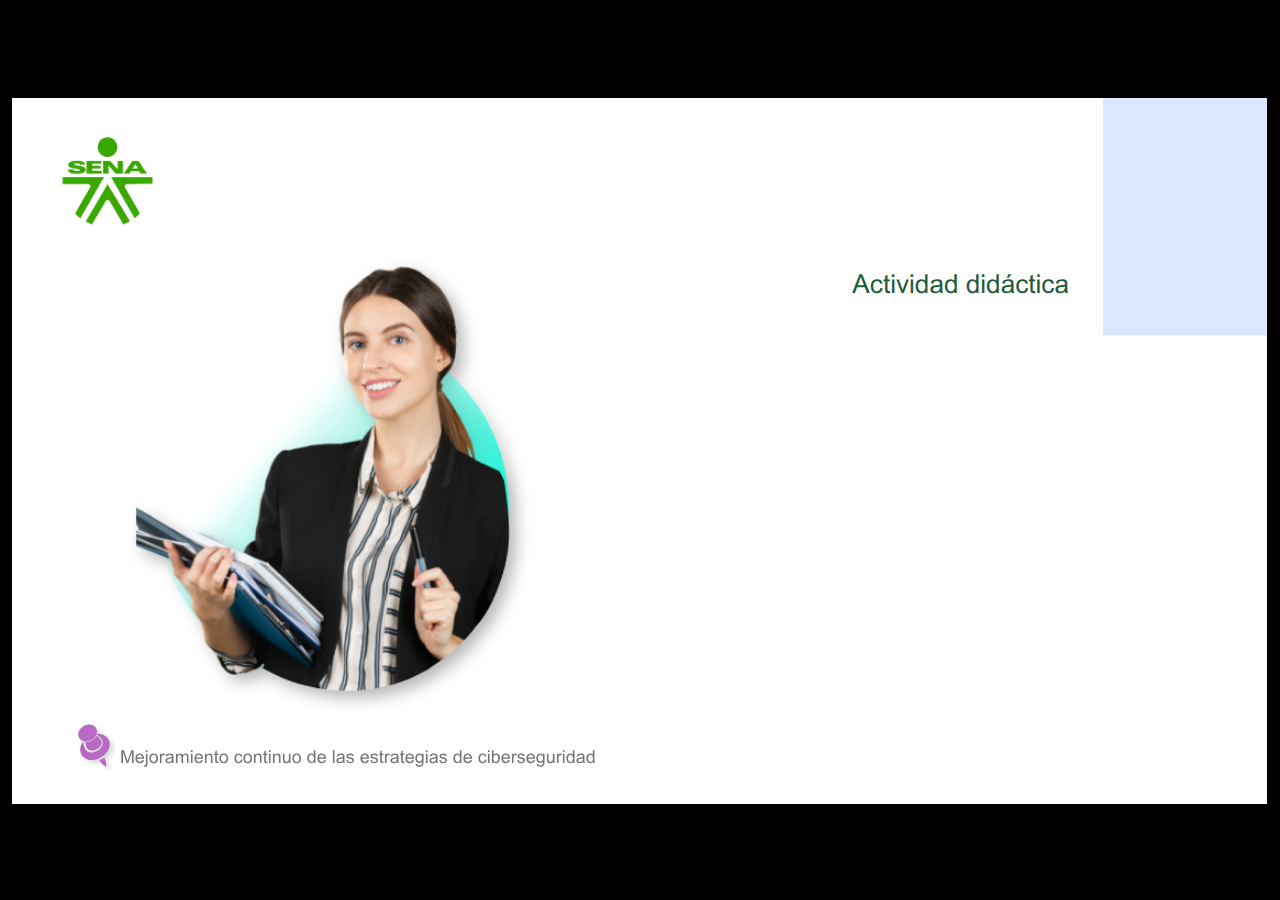
==== public/actividades/story.html @ 067656a4 "Avances" ====
﻿<!doctype html>
<html lang="es">
<head>
  <meta charset="utf-8">
  <!-- Creado con Storyline 360 - http://www.articulate.com  -->
  <!-- version: 3.75.30269.0 -->
  <title>Actividad did&#225;ctica</title>
  <meta http-equiv="x-ua-compatible" content="IE=edge"/>
  <meta name="viewport" content="width=device-width,initial-scale=1,user-scalable=no,shrink-to-fit=no,minimal-ui"/>
  <meta name="apple-mobile-web-app-capable" content="yes"/>
  <style>
    html, body { height: 100%; padding: 0; margin: 0 }
    #app { height: 100%; width: 100%; }
  </style>

  <script>
    window.DS = {};
    window.globals = {
      DATA_PATH_BASE: '',
      HAS_FRAME: true,
      HAS_SLIDE: true,

      lmsPresent: false,
      tinCanPresent: false,
      cmi5Present: false,
      aoSupport: false,
      scale: 'show all',
      captureRc: false,
      browserSize: 'optimal',
      bgColor: '#000000',
      features: 'AccessibleVideo,BackgroundAudio,ConnectionMessages,FullScreenToggle,InsertSvgPicture,LayerPresentAsDialog,MultipleQuizTracking,PlayerSpeedControl,StreamingVideo,UpdatedThemeEditor,UseAudioElement,VideoTranscripts',
      themeName: 'classic',
      preloaderColor: '#FFFFFF',
      suppressAnalytics: false,
      productChannel: 'stable',
      publishSource: 'storyline',
      aid: 'aid|5304b41d-7af7-4125-b8d1-83eb222823e2',
      cid: '04bfd34e-cd07-4569-9f02-371561cab23e',
      playerVersion: '3.75.30269.0',
      publishTimestamp: '2023-11-24T00:10:51.1236010Z',
      maxIosVideoElements: 10,
      connectionSettings: { },

      
      parseParams: function(qs) {
        if (window.globals.parsedParams != null) {
          return window.globals.parsedParams;
        }
        qs = (qs || window.location.search.substr(1)).split('+').join(' ');
        var params = {},
            tokens,
            re = /[?&]?([^=]+)=([^&]*)/g;

        while (tokens = re.exec(qs)) {
          params[decodeURIComponent(tokens[1]).trim()] =
            decodeURIComponent(tokens[2]).trim();
        }
        window.globals.parsedParams = params;
        return params;
      }

    };
  </script>
  <script>
    var isIe11 = ('ActiveXObject' in window || window.MSBlobBuilder != null)
      && window.msCrypto != null && !window.ActiveXObject;
    if (isIe11) {
      window.globals.unsupportedBrowser = true;
      document.write(atob('[base64]'));
    }
  </script>
  
  <script>window.THREE = { };</script>
  
</head>
<body style="background: #000000" class="cs-HTML theme-classic">
  <!-- 360 -->
  <script>!function(){var e,i=/iPhone/i,o=/iPod/i,n=/iPad/i,t=/\biOS-universal(?:.+)Mac\b/i,r=/\bAndroid(?:.+)Mobile\b/i,a=/Android/i,d=/(?:SD4930UR|\bSilk(?:.+)Mobile\b)/i,p=/Silk/i,l=/Windows Phone/i,u=/\bWindows(?:.+)ARM\b/i,b=/BlackBerry/i,s=/BB10/i,c=/Opera Mini/i,f=/\b(CriOS|Chrome)(?:.+)Mobile/i,h=/Mobile(?:.+)Firefox\b/i,v=function(e){return void 0!==e&&"MacIntel"===e.platform&&"number"==typeof e.maxTouchPoints&&e.maxTouchPoints>1&&"undefined"==typeof MSStream};e=function(e){var m={userAgent:"",platform:"",maxTouchPoints:0};e||"undefined"==typeof navigator?"string"==typeof e?m.userAgent=e:e&&e.userAgent&&(m={userAgent:e.userAgent,platform:e.platform,maxTouchPoints:e.maxTouchPoints||0}):m={userAgent:navigator.userAgent,platform:navigator.platform,maxTouchPoints:navigator.maxTouchPoints||0};var g=m.userAgent,y=g.split("[FBAN");void 0!==y[1]&&(g=y[0]),void 0!==(y=g.split("Twitter"))[1]&&(g=y[0]);var A=function(e){return function(i){return i.test(e)}}(g),w={apple:{phone:A(i)&&!A(l),ipod:A(o),tablet:!A(i)&&(A(n)||v(m))&&!A(l),universal:A(t),device:(A(i)||A(o)||A(n)||A(t)||v(m))&&!A(l)},amazon:{phone:A(d),tablet:!A(d)&&A(p),device:A(d)||A(p)},android:{phone:!A(l)&&A(d)||!A(l)&&A(r),tablet:!A(l)&&!A(d)&&!A(r)&&(A(p)||A(a)),device:!A(l)&&(A(d)||A(p)||A(r)||A(a))||A(/\bokhttp\b/i)},windows:{phone:A(l),tablet:A(u),device:A(l)||A(u)},other:{blackberry:A(b),blackberry10:A(s),opera:A(c),firefox:A(h),chrome:A(f),device:A(b)||A(s)||A(c)||A(h)||A(f)},any:!1,phone:!1,tablet:!1};return w.any=w.apple.device||w.android.device||w.windows.device||w.other.device,w.phone=w.apple.phone||w.android.phone||w.windows.phone,w.tablet=w.apple.tablet||w.android.tablet||w.windows.tablet,w}(),"object"==typeof exports&&"undefined"!=typeof module?module.exports=e:"function"==typeof define&&define.amd?define((function(){return e})):this.isMobile=e}();
    window.isMobile.apple.tablet = window.isMobile.apple.tablet ||
      (navigator.platform === 'MacIntel' && navigator.maxTouchPoints > 1);
    window.isMobile.apple.device = window.isMobile.apple.device || window.isMobile.apple.tablet;
    window.isMobile.tablet = window.isMobile.tablet || window.isMobile.apple.tablet;
    window.isMobile.any = window.isMobile.any || window.isMobile.apple.tablet;
  </script>

  <div id="focus-sink" tabindex="-1"></div>

  <div id="preso"></div>
  <script>
    (function() {

      var classTypes = [ 'desktop', 'mobile', 'phone', 'tablet' ];

      var addDeviceClasses = function(prefix, testObj) {
        var curr, i;
        for (i = 0; i < classTypes.length; i++) {
          curr = classTypes[i];
          if (testObj[curr]) {
            document.body.classList.add(prefix + curr);
          }
        }
      };

      var params = window.globals.parseParams(),
          isDevicePreview = params.devicepreview === '1',
          isPhoneOverride = params.deviceType === 'phone' || (isDevicePreview && params.phone == '1'),
          isTabletOverride = (params.deviceType === 'tablet' || isDevicePreview) && !isPhoneOverride,
          isMobileOverride = isPhoneOverride || isTabletOverride;

      var deviceView = {
        desktop: !window.isMobile.any && !isMobileOverride,
        mobile: window.isMobile.any || isMobileOverride,
        phone: isPhoneOverride || (window.isMobile.phone && !isTabletOverride),
        tablet: isTabletOverride || window.isMobile.tablet
      };

      window.globals.deviceView = deviceView;
      window.isMobile.desktop = !window.isMobile.any;
      window.isMobile.mobile = window.isMobile.any;

      addDeviceClasses('view-', deviceView);

    })();
  </script>
  
  <script src='story_content/user.js' type=text/javascript></script>
  <div class="slide-loader"></div>

  <script>
    if (window.globals.deviceView.isMobile) { var doc = document, loader = doc.body.querySelector('.slide-loader'); [ 1, 2, 3 ].forEach(function(n) { var d = doc.createElement('div'); d.style.backgroundColor = window.globals.preloaderColor; d.classList.add('mobile-loader-dot'); d.classList.add('dot' + n); loader.appendChild(d); }); }
  </script>

  <div class="mobile-load-title-overlay" style="display: none">
    <div class="mobile-load-title">Actividad did&#225;ctica</div>
  </div>

  <div class="mobile-chrome-warning"></div>

  
<style>
  .warn-connection-dialog {
    display: none;
    background: transparent;
    pointer-events: none;
    position: fixed;
    left: 0;
    top: 0;
    width: 100%;
    height: 100%;
    z-index: 999;
  }

  .warn-connection-content {
    border-radius: 4px;
    background: white;
    border: 1px solid #E7E7E7;
    color: #333333;
    box-shadow: 0 2px 4px rgba(0, 0, 0, 0.25);
    transition: all 150ms ease-out;
    position: absolute;
    white-space: nowrap;
  }

  .view-phone.is-landscape .warn-connection-content {
    left: 23px;
    bottom: 23px;
  }

  .view-tablet.is-landscape .warn-connection-content {
    left: 50%;
    top: 20px;
    transform: translateX(-50%);
  }

  .is-portrait .warn-connection-content {
    transform: translate(-50%, calc(-100% - 15px));
  }

  .warn-connection-content p {
    display: inline-block;
    margin: 0 8px 0 0;
    line-height: 33px;
    font-size: 11px;
  }

  .warn-connection-content svg {
    position: relative;
    vertical-align: middle;
    margin: 0 2px 2px 8px;
  }

  .view-desktop .warn-connection-content {
    left: 1.5em;
    bottom: 1.5em;
  }

  .view-desktop .warn-connection-content p {
    font-size: 1.1em;
  }

  .is-offline .warn-connection-dialog {
    display: block;
  }

  .is-offline .cs-panel * {
    pointer-events: none !important;
  }

  .is-offline .cs-panel {
    pointer-events: all !important;
  }

  .is-offline #nav-controls * {
    pointer-events: none !important;
  }

  .is-offline #nav-controls {
    pointer-events: all !important;
  }
</style>

<div class="warn-connection-dialog">
  <div class="warn-connection-content">
    <svg width="17" height="15" viewBox="0 0 17 15" xmlns="http://www.w3.org/2000/svg">
      <path fill="#8F0000" stroke="white" d="M16.07,12.98 L15.88,12.23 L9.51,1.21 C8.97,0.26,7.6,0.26,7.06,1.21 L0.69,12.23 C0.15,13.16,0.81,14.36,1.91,14.36 H14.65 C15.47,14.36,16.05,13.7,16.07,12.98 Z"/>
      <path fill="white" stroke="white" d="M8.58,5.5 C8.35,5.28,8.5,5.35,8.21,5.32 C8.09,5.35,7.97,5.49,7.96,5.67 C7.97,5.79,7.98,5.92,7.98,6.04 L7.98,6.04 C7.99,6.17,8,6.31,8.01,6.43 L8.01,6.44 C8.03,6.92,8.06,7.41,8.09,7.9 L8.09,7.9 C8.12,8.39,8.14,8.88,8.17,9.37 C8.17,9.39,8.18,9.42,8.2,9.44 C8.23,9.46,8.25,9.47,8.28,9.47 C8.31,9.47,8.34,9.46,8.35,9.44 C8.37,9.43,8.38,9.4,8.39,9.35 L8.39,9.34 C8.39,9.24,8.4,9.15,8.4,9.05 L8.4,9.05 C8.41,8.96,8.41,8.86,8.42,8.75 C8.43,8.44,8.45,8.12,8.47,7.81 L8.47,7.81 C8.49,7.49,8.51,7.18,8.53,6.87 C8.55,6.46,8.56,6.05,8.59,5.64 L8.6,5.62 C8.6,5.57,8.59,5.53,8.58,5.5 L8.21,5.32 Z"/>
      <circle fill="white" stroke="white" cx="8.3" cy="11.35" r="0.3"/>
    </svg>
    <p>You are offline. Trying to reconnect...</p>
  </div>
</div>

<script>
  (function() {
    window.DS.connection = {
      warningShown: false,
      assets: {},
      loadingAssetGroup: false,
      retryDelay: 500
    };

    // @TODO this is POC code and can be cleaned up a bit more if we move forward
    // with the feature



    // The `window.globals.features` variable must be set in `webpack.dev.config` when testing locally - it is not enough
    // to have it in the data - but it must be set there as well.
    var useConnectionMessages = window.AbortController != null &&
      window.location.protocol != 'file:' &&
      window.globals.features.indexOf('ConnectionMessages') != -1;

    window.DS.connection.useConnectionMessages = useConnectionMessages

    var assetCount = 0;
    var checkLoadedId;
    var connectionSettings = window.globals.connectionSettings;

    if (useConnectionMessages && connectionSettings != null) {
      var contentEl = document.querySelector('.warn-connection-content');
      var messageEl = contentEl.querySelector('p')

      if (connectionSettings.useDarkTheme) {
        contentEl.style.borderColor = '#BABBBA';
        contentEl.style.backgroundColor = '#282828';
        contentEl.style.color = '#FFFFFF';
      }

      if (connectionSettings.message != null) {
        messageEl.textContent = window.decodeURIComponent(connectionSettings.message);
      }
    }

    function checkAssetsReady() {
      for (var i in DS.connection.assets) {
        if (!DS.connection.assets[i].success) {
          return false;
        }
      }
      return true;
    }

    function stopAssetGroup() {
      if (!useConnectionMessages) { return; }

      assetCount = 0;

      DS.connection.oldAssetGroup = DS.connection.assets;
      DS.connection.assets = {};
      DS.connection.loadingAssetGroup = false;
      clearInterval(checkLoadedId);
    }

    function startAssetGroup() {
      if (!useConnectionMessages) { return; }
      var ticks = 0;
      clearInterval(checkLoadedId);
      checkLoadedId = setInterval(function() {
        var loaded = 0;
        if (assetCount === 0 && loaded === 0) {
          clearInterval(checkLoadedId);
          return;
        }

        for (var i in DS.connection.assets) {
          if (DS.connection.assets[i].success) {
            loaded++;
          }
        }

        if (assetCount === loaded && checkAssetsReady()) {
          for (var i in DS.connection.assets) {
            if (DS.connection.assets[i].action) {
              DS.connection.assets[i].action();
            }
          }
          hideWarning();
          stopAssetGroup();
        }
      }, 100)
    }

    function requiredAsset(url, action, retry, type) {
      if (!useConnectionMessages) { return; }
      if (DS.connection.assets[url]) { return; }

      DS.connection.assets[url] = {
        success: false, action: action, retry: retry, type: type
      };
      assetCount = Object.keys(DS.connection.assets).length;
      if (!DS.connection.loadingAssetGroup) {
        startAssetGroup();
      }
      DS.connection.loadingAssetGroup = true;
    }

    function assetLoaded(url) {
      if (!useConnectionMessages) { return; }
      if (DS.connection.assets[url]) {
        DS.connection.assets[url].success = true;
      }
    }

    function assetFailed(url) {
      if (!useConnectionMessages) { return; }
      if (!DS.connection.assets[url]) {
        if (/\.js$/.test(url)) {
          setTimeout(function() {
            if (DS.connection.lastSlideLoaded != null) {
              DS.connection.lastSlideLoaded();
            }
          }, DS.connection.retryDelay);
        }
        return;
      }
      if (!DS.connection.warningShown) { showWarning(); }
      if (DS.connection.assets[url].retry) {
        setTimeout(function() {
          if (!DS.connection.assets[url].success) {
            DS.connection.assets[url].retry()
          }
        }, DS.connection.retryDelay);
      }
    }

    function hideWarning() {
      document.body.classList.remove('is-offline');
      DS.connection.warningShown = false;
    }
    DS.connection.hideWarning = hideWarning

    function showWarning(btn) {
      document.body.classList.add('is-offline')
      DS.connection.warningShown = true;
      updateWarningPosition();
    }

    function updateWarningPosition() {
      if (!DS.connection.warningShown) {
        return;
      }

      var isPortrait = document.body.classList.contains('is-portrait');
      var warningEl = document.querySelector('.warn-connection-content');

      if (isPortrait) {
        var slide = document.querySelector('.primary-slide');
        var slideRect = slide.getBoundingClientRect();

        warningEl.style.top = `${slideRect.top}px`
        warningEl.style.left = `${slideRect.left + slideRect.width / 2}px`
      } else {
        warningEl.style.top = null;
        warningEl.style.left = null;
      }

      window.requestAnimationFrame(updateWarningPosition);
    }

    // these will all be noops if the feature flag isn't set in
    // the data and `window.globals.features`
    DS.connection.requiredAsset = requiredAsset;
    DS.connection.assetLoaded = assetLoaded;
    DS.connection.assetFailed = assetFailed;
    DS.connection.stopAssetGroup = stopAssetGroup;
    DS.connection.startAssetGroup = startAssetGroup;
  })();
</script>


  <script>
    
    if (window.autoSpider && window.vInterfaceObject) {
      document.querySelector('.mobile-load-title-overlay').style.display = 'none';
    }
  </script>

  

  <link rel="stylesheet" href="html5/data/css/output.min.css" data-noprefix/>
</body>
<script src="html5/lib/scripts/bootstrapper.min.js"></script>
</html>
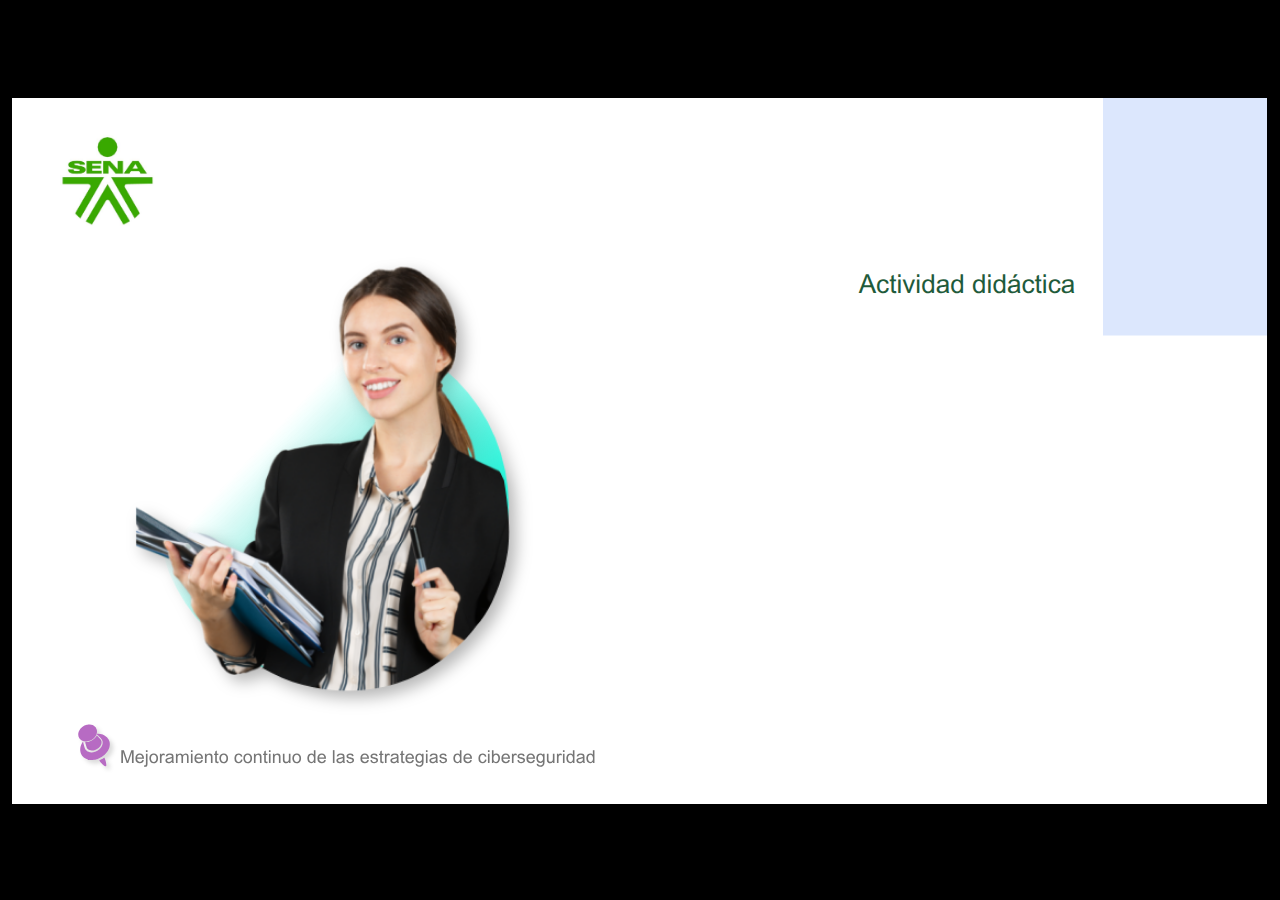
==== commit 07eeaa5f: "Ajustes" ====
--- a/public/actividades/story.html
+++ b/public/actividades/story.html
@@ -3,7 +3,7 @@
 <head>
   <meta charset="utf-8">
   <!-- Creado con Storyline 360 - http://www.articulate.com  -->
-  <!-- version: 3.75.30269.0 -->
+  <!-- version: 3.82.31354.0 -->
   <title>Actividad did&#225;ctica</title>
   <meta http-equiv="x-ua-compatible" content="IE=edge"/>
   <meta name="viewport" content="width=device-width,initial-scale=1,user-scalable=no,shrink-to-fit=no,minimal-ui"/>
@@ -28,7 +28,7 @@
       captureRc: false,
       browserSize: 'optimal',
       bgColor: '#000000',
-      features: 'AccessibleVideo,BackgroundAudio,ConnectionMessages,FullScreenToggle,InsertSvgPicture,LayerPresentAsDialog,MultipleQuizTracking,PlayerSpeedControl,StreamingVideo,UpdatedThemeEditor,UseAudioElement,VideoTranscripts',
+      features: 'BackgroundAudioTriggers,BackgroundAudioVolumeVariable,ConnectionMessages,DropIn1,DropIn2,DropIn3,DropIn4,DropIn5,LayerPresentAsDialog,MultiLineTextEntry,MultipleQuizTracking,PlayerTooltips,UpdatedThemeEditor',
       themeName: 'classic',
       preloaderColor: '#FFFFFF',
       suppressAnalytics: false,
@@ -36,10 +36,10 @@
       publishSource: 'storyline',
       aid: 'aid|5304b41d-7af7-4125-b8d1-83eb222823e2',
       cid: '04bfd34e-cd07-4569-9f02-371561cab23e',
-      playerVersion: '3.75.30269.0',
-      publishTimestamp: '2023-11-24T00:10:51.1236010Z',
+      playerVersion: '3.82.31354.0',
+      publishTimestamp: '2023-12-04T15:54:33.9107891Z',
       maxIosVideoElements: 10,
-      connectionSettings: { },
+      connectionSettings: { mode: 'disabled' },
 
       
       parseParams: function(qs) {
@@ -141,7 +141,7 @@
   .warn-connection-dialog {
     display: none;
     background: transparent;
-    pointer-events: none;
+    pointer-events: all;
     position: fixed;
     left: 0;
     top: 0;
@@ -151,6 +151,7 @@
   }
 
   .warn-connection-content {
+    pointer-events: all;
     border-radius: 4px;
     background: white;
     border: 1px solid #E7E7E7;
@@ -172,7 +173,7 @@
     transform: translateX(-50%);
   }
 
-  .is-portrait .warn-connection-content {
+  .view-mobile.is-portrait .warn-connection-content {
     transform: translate(-50%, calc(-100% - 15px));
   }
 
@@ -219,14 +220,14 @@
   }
 </style>
 
-<div class="warn-connection-dialog">
+<div class="warn-connection-dialog" role="alertdialog" aria-modal="true" tabindex="0" aria-labelledby="warn-connection-message">
   <div class="warn-connection-content">
     <svg width="17" height="15" viewBox="0 0 17 15" xmlns="http://www.w3.org/2000/svg">
       <path fill="#8F0000" stroke="white" d="M16.07,12.98 L15.88,12.23 L9.51,1.21 C8.97,0.26,7.6,0.26,7.06,1.21 L0.69,12.23 C0.15,13.16,0.81,14.36,1.91,14.36 H14.65 C15.47,14.36,16.05,13.7,16.07,12.98 Z"/>
       <path fill="white" stroke="white" d="M8.58,5.5 C8.35,5.28,8.5,5.35,8.21,5.32 C8.09,5.35,7.97,5.49,7.96,5.67 C7.97,5.79,7.98,5.92,7.98,6.04 L7.98,6.04 C7.99,6.17,8,6.31,8.01,6.43 L8.01,6.44 C8.03,6.92,8.06,7.41,8.09,7.9 L8.09,7.9 C8.12,8.39,8.14,8.88,8.17,9.37 C8.17,9.39,8.18,9.42,8.2,9.44 C8.23,9.46,8.25,9.47,8.28,9.47 C8.31,9.47,8.34,9.46,8.35,9.44 C8.37,9.43,8.38,9.4,8.39,9.35 L8.39,9.34 C8.39,9.24,8.4,9.15,8.4,9.05 L8.4,9.05 C8.41,8.96,8.41,8.86,8.42,8.75 C8.43,8.44,8.45,8.12,8.47,7.81 L8.47,7.81 C8.49,7.49,8.51,7.18,8.53,6.87 C8.55,6.46,8.56,6.05,8.59,5.64 L8.6,5.62 C8.6,5.57,8.59,5.53,8.58,5.5 L8.21,5.32 Z"/>
       <circle fill="white" stroke="white" cx="8.3" cy="11.35" r="0.3"/>
     </svg>
-    <p>You are offline. Trying to reconnect...</p>
+    <p id="warn-connection-message">You are offline. Trying to reconnect...</p>
   </div>
 </div>
 
@@ -239,26 +240,24 @@
       retryDelay: 500
     };
 
-    // @TODO this is POC code and can be cleaned up a bit more if we move forward
-    // with the feature
-
-
+    var connectionSettings = window.globals.connectionSettings || {};
 
     // The `window.globals.features` variable must be set in `webpack.dev.config` when testing locally - it is not enough
     // to have it in the data - but it must be set there as well.
     var useConnectionMessages = window.AbortController != null &&
       window.location.protocol != 'file:' &&
-      window.globals.features.indexOf('ConnectionMessages') != -1;
-
-    window.DS.connection.useConnectionMessages = useConnectionMessages
+      window.globals.features.indexOf('ConnectionMessages') != -1 &&
+      connectionSettings.mode === 'normal';
+
+    window.DS.connection.useConnectionMessages = useConnectionMessages;
 
     var assetCount = 0;
     var checkLoadedId;
-    var connectionSettings = window.globals.connectionSettings;
+
 
     if (useConnectionMessages && connectionSettings != null) {
       var contentEl = document.querySelector('.warn-connection-content');
-      var messageEl = contentEl.querySelector('p')
+      var messageEl = contentEl.querySelector('p');
 
       if (connectionSettings.useDarkTheme) {
         contentEl.style.borderColor = '#BABBBA';
@@ -344,7 +343,7 @@
     function assetFailed(url) {
       if (!useConnectionMessages) { return; }
       if (!DS.connection.assets[url]) {
-        if (/\.js$/.test(url)) {
+        if (/\.js$/.test(url) && url.indexOf('transcripts') === -1) {
           setTimeout(function() {
             if (DS.connection.lastSlideLoaded != null) {
               DS.connection.lastSlideLoaded();
@@ -366,6 +365,7 @@
     function hideWarning() {
       document.body.classList.remove('is-offline');
       DS.connection.warningShown = false;
+      enableKeys();
     }
     DS.connection.hideWarning = hideWarning
 
@@ -373,6 +373,7 @@
       document.body.classList.add('is-offline')
       DS.connection.warningShown = true;
       updateWarningPosition();
+      disableKeys();
     }
 
     function updateWarningPosition() {
@@ -381,11 +382,14 @@
       }
 
       var isPortrait = document.body.classList.contains('is-portrait');
+      var isMobile = document.body.classList.contains('view-mobile');
       var warningEl = document.querySelector('.warn-connection-content');
 
-      if (isPortrait) {
+      if (isPortrait && isMobile) {
         var slide = document.querySelector('.primary-slide');
-        var slideRect = slide.getBoundingClientRect();
+        var slideRect = slide != null
+          ? slide.getBoundingClientRect()
+          : { top: window.innerHeight, left: 0, width: window.innerWidth };
 
         warningEl.style.top = `${slideRect.top}px`
         warningEl.style.left = `${slideRect.left + slideRect.width / 2}px`
@@ -395,6 +399,40 @@
       }
 
       window.requestAnimationFrame(updateWarningPosition);
+    }
+
+    function onDisableKeyDown(e) {
+      e.preventDefault();
+      e.stopImmediatePropagation();
+    }
+
+    function onDisableKeyUp(e) {
+      e.preventDefault();
+      e.stopImmediatePropagation();
+    }
+
+    var accStyle = document.createElement('style');
+    var warnDialogEl = document.querySelector('.warn-connection-dialog');
+
+    function disableKeys() {
+      if (DS.views && DS.views.nsStack && DS.views.nsStack.length === 1) {
+        DS.views.nsStack[0].tabReachable = false
+        DS.views.nsStack[0].updateTabIndex(true, true);
+      }
+
+      accStyle.innerHTML = '.acc-shadow-dom { display: none; }';
+      document.body.appendChild(accStyle);
+
+      warnDialogEl.parentNode.append(warnDialogEl);
+      warnDialogEl.focus();
+    }
+
+    function enableKeys() {
+      accStyle.remove();
+      if (DS.views && DS.views.nsStack && DS.views.nsStack.length === 1 && DS.views.nsStack[0].name === '_frame') {
+        DS.views.nsStack[0].tabReachable = true;
+        DS.views.nsStack[0].updateTabIndex();
+      }
     }
 
     // these will all be noops if the feature flag isn't set in
--- a/public/actividades/html5/data/css/output.min.css
+++ b/public/actividades/html5/data/css/output.min.css
@@ -1,41 +1,41 @@
 @font-face {
-  font-family: 'Open SansBold CharsBold01733DCE';
+  font-family: 'Open SansBold CharsBoldA47A26B7';
   src: url('[data-uri]');
   font-style: normal;
   font-weight: normal;
 }
 @font-face {
-  font-family: 'Open Sans Charset1_ 6re4A8F171A';
+  font-family: 'Open Sans Charset1_ 5wo772EA341';
   src: url('[data-uri]');
   font-style: normal;
   font-weight: normal;
 }
 @font-face {
-  font-family: 'Arial Charset1_ 5X6jTjQ2D73D52D';
+  font-family: 'Arial Charset1_ 6ORsVE3C4C90081';
   src: url('[data-uri]');
   font-style: normal;
   font-weight: normal;
 }
 @font-face {
-  font-family: 'ArialBold Charset1_Bold4F493CDC';
-  src: url('[data-uri]');
-  font-style: normal;
-  font-weight: normal;
-}
-@font-face {
-  font-family: 'ArialItalic CharsItalic96EECB75';
-  src: url('[data-uri]');
-  font-style: normal;
-  font-weight: normal;
-}
-@font-face {
-  font-family: 'RobotoBold Charset1Bold94AD5D20';
+  font-family: 'ArialBold Charset1_Bold7DF5FA53';
+  src: url('[data-uri]');
+  font-style: normal;
+  font-weight: normal;
+}
+@font-face {
+  font-family: 'ArialItalic CharsItalic60366B96';
+  src: url('[data-uri]');
+  font-style: normal;
+  font-weight: normal;
+}
+@font-face {
+  font-family: 'RobotoBold Charset1Bold024AEC67';
   src: url('[data-uri]');
   font-style: normal;
   font-weight: normal;
 }
 @font-face {
-  font-family: 'Roboto Charset1_ 6naA7a68276D74';
+  font-family: 'Roboto Charset1_ 6Q8gDFE7066746';
   src: url('[data-uri]');
   font-style: normal;
   font-weight: normal;
@@ -48,13 +48,13 @@
 }
 @font-face {
   font-family: 'ArialBold Charset0_Bold3D70FAD3';
-  src: url('[data-uri]');
+  src: url('[data-uri]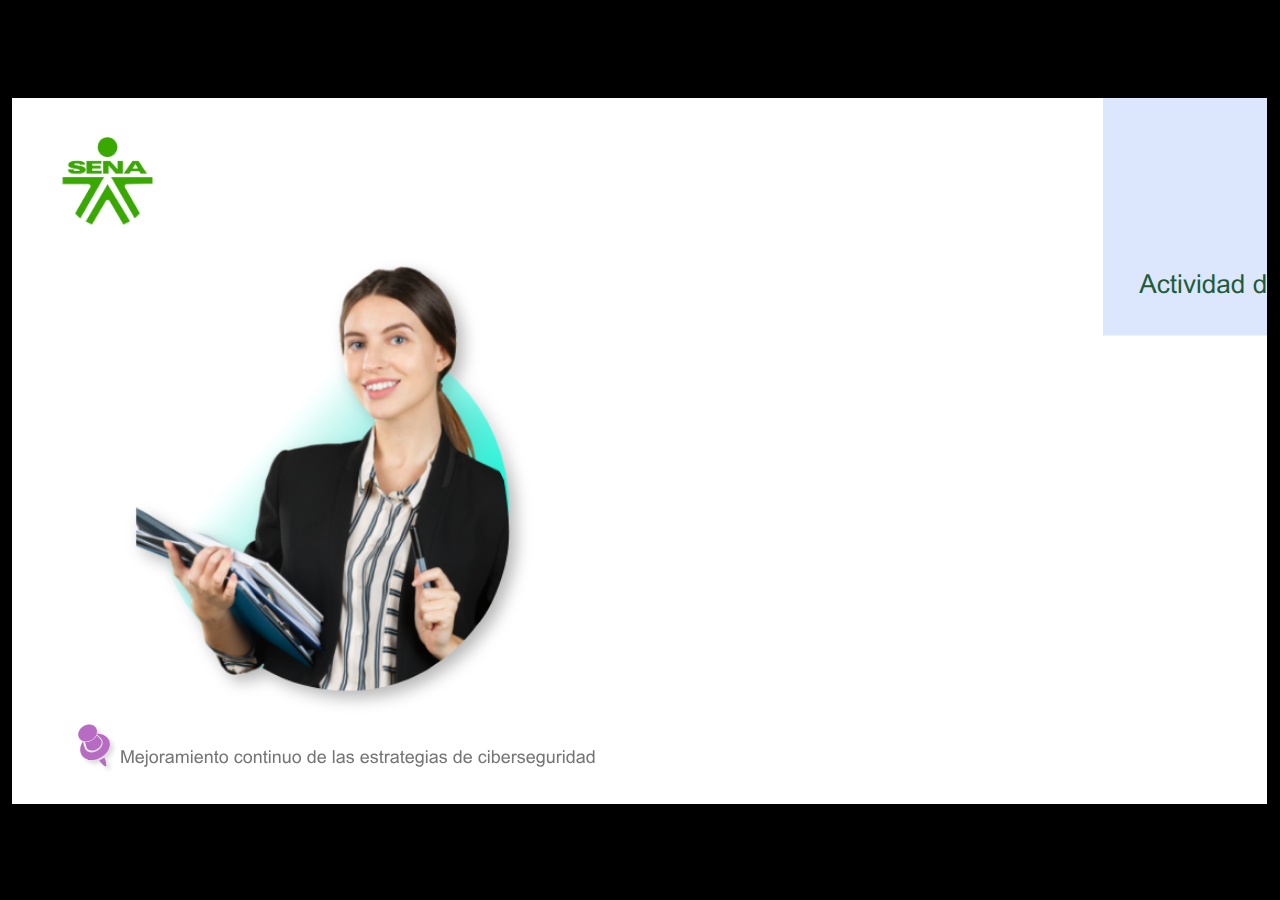
==== commit 91b1ab02: "Ajustes" ====
--- a/public/actividades/story.html
+++ b/public/actividades/story.html
@@ -37,7 +37,7 @@
       aid: 'aid|5304b41d-7af7-4125-b8d1-83eb222823e2',
       cid: '04bfd34e-cd07-4569-9f02-371561cab23e',
       playerVersion: '3.82.31354.0',
-      publishTimestamp: '2023-12-04T15:54:33.9107891Z',
+      publishTimestamp: '2023-12-04T18:33:46.0240357Z',
       maxIosVideoElements: 10,
       connectionSettings: { mode: 'disabled' },
 
--- a/public/actividades/html5/data/css/output.min.css
+++ b/public/actividades/html5/data/css/output.min.css
@@ -1,42 +1,42 @@
 @font-face {
-  font-family: 'Open SansBold CharsBoldA47A26B7';
+  font-family: 'Open SansBold CharsBold461F63B7';
   src: url('[data-uri]');
   font-style: normal;
   font-weight: normal;
 }
 @font-face {
-  font-family: 'Open Sans Charset1_ 5wo772EA341';
+  font-family: 'Open Sans Charset1_ 6Ca986050C3';
   src: url('[data-uri]');
   font-style: normal;
   font-weight: normal;
 }
 @font-face {
-  font-family: 'Arial Charset1_ 6ORsVE3C4C90081';
+  font-family: 'Arial Charset1_ 5j64dHZC02EE974';
   src: url('[data-uri]');
   font-style: normal;
   font-weight: normal;
 }
 @font-face {
-  font-family: 'ArialBold Charset1_Bold7DF5FA53';
+  font-family: 'ArialBold Charset1_BoldCFE7A229';
   src: url('[data-uri]');
   font-style: normal;
   font-weight: normal;
 }
 @font-face {
-  font-family: 'ArialItalic CharsItalic60366B96';
+  font-family: 'ArialItalic CharsItalicCC471B1A';
   src: url('[data-uri]');
   font-style: normal;
   font-weight: normal;
 }
 @font-face {
-  font-family: 'RobotoBold Charset1Bold024AEC67';
+  font-family: 'RobotoBold Charset1Bold520915B5';
   src: url('[data-uri]');
   font-style: normal;
   font-weight: normal;
 }
 @font-face {
-  font-family: 'Roboto Charset1_ 6Q8gDFE7066746';
-  src: url('[data-uri]');
+  font-family: 'Roboto Charset1_ 6r7Qch7C855BA7';
+  src: url('[data-uri]');
   font-style: normal;
   font-weight: normal;
 }
@@ -60,7 +60,7 @@
 }
 @font-face {
   font-family: 'Roboto Charset0_v5lJSRq46A5EDB0';
-  src: url('[data-uri]');
+  src: url('[data-uri]');
   font-style: normal;
   font-weight: normal;
 }
